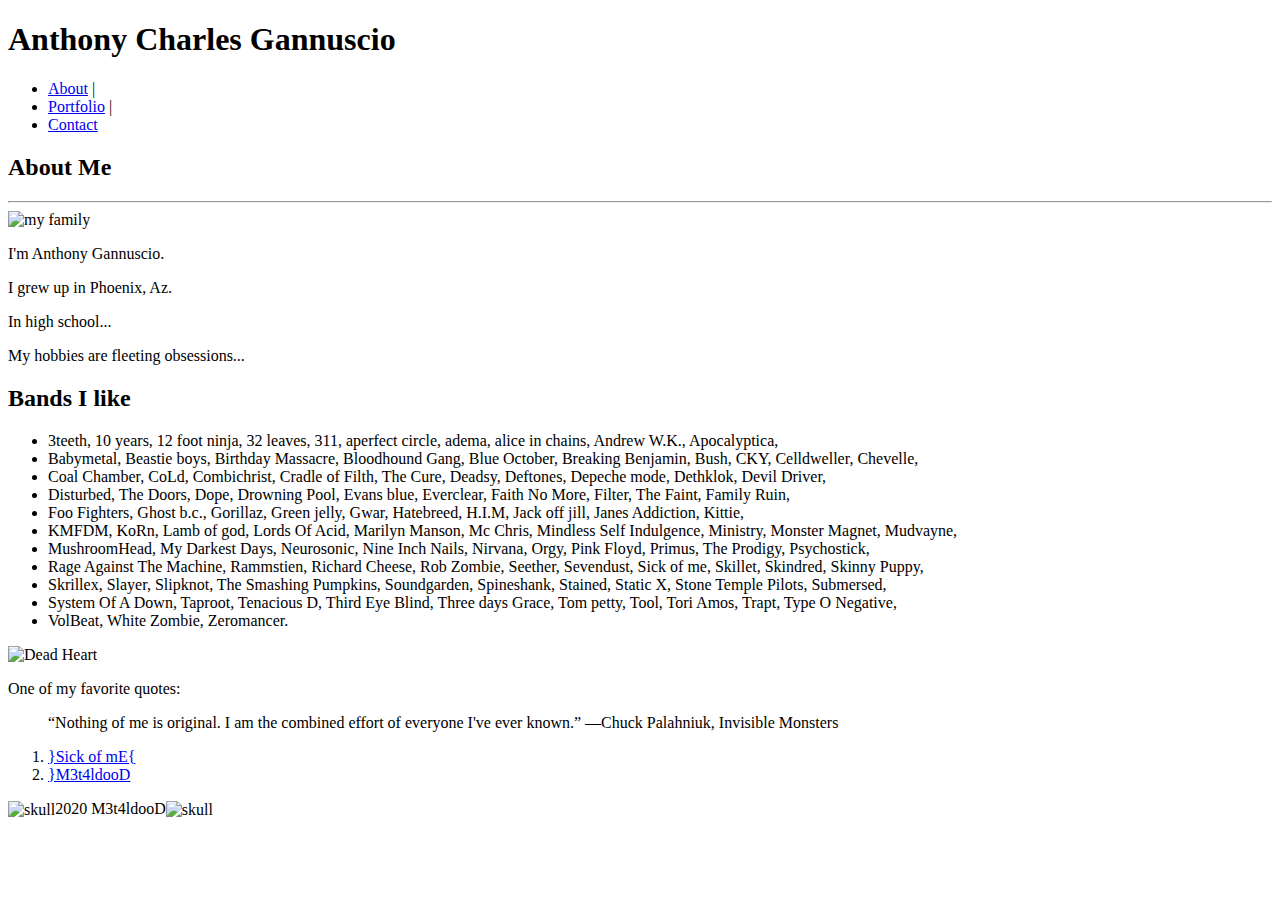
==== index.html @ 57faac33 "Update index.html" ====
<!DOCTYPE html>
<html lang="en-US">
    <head>
        <meta name="viewport" content="width=device-width, initial-scale=1,
            shrink-to-fit=no">
        <title>"Anthony Gannuscio"</title>
        <meta charset="utf-8">
        <link href="style.css" type="text/css" rel="stylesheet">
    </head>
    <body>

        <header>
            <div id="inside-header">
                <div id="h1-container">
                    <h1>Anthony Charles Gannuscio</h1>
                </div>

            </div>
            <nav>
                <ul>
                    <li><a href="#" class="selected">About</a> &#x7c;</li>
                    <li><a href="portfolio.html">Portfolio</a> &#x7c;</li>
                    <li><a href="contact.html">Contact</a></li>
                </ul>
            </nav>
        </header>

        <section>
            <h2>About Me</h2>
            <hr>
            <img src="my family.jpg" alt="my family"
                id="anthony">
            <p>I'm Anthony Gannuscio. </p>
            <p>I grew up in Phoenix, Az.</p>
            <p>In high school...</p>
            <p>My hobbies are fleeting obsessions...</p>
            
            <h2>Bands I like</h2>
            <ul>
                <li>3teeth, 10 years, 12 foot ninja, 32 leaves, 311, aperfect circle, adema, alice in chains, Andrew W.K., Apocalyptica,</li>
                <li>Babymetal, Beastie boys, Birthday Massacre, Bloodhound Gang, Blue October, Breaking Benjamin, Bush, CKY, Celldweller, Chevelle,</li>
                <li>Coal Chamber, CoLd, Combichrist, Cradle of Filth, The Cure, Deadsy, Deftones, Depeche mode, Dethklok, Devil Driver,</li>
                <li>Disturbed, The Doors, Dope, Drowning Pool, Evans blue, Everclear, Faith No More, Filter, The Faint, Family Ruin,</li> 
                <li>Foo Fighters, Ghost b.c., Gorillaz, Green jelly, Gwar, Hatebreed, H.I.M, Jack off jill, Janes Addiction, Kittie,</li>
                <li>KMFDM, KoRn, Lamb of god, Lords Of Acid, Marilyn Manson, Mc Chris, Mindless Self Indulgence, Ministry, Monster Magnet, Mudvayne,</li>
                <li>MushroomHead, My Darkest Days, Neurosonic, Nine Inch Nails, Nirvana, Orgy, Pink Floyd, Primus, The Prodigy, Psychostick,</li> 
                <li>Rage Against The Machine, Rammstien, Richard Cheese, Rob Zombie, Seether, Sevendust, Sick of me, Skillet, Skindred, Skinny Puppy,</li>
                <li>Skrillex, Slayer, Slipknot, The Smashing Pumpkins, Soundgarden, Spineshank, Stained, Static X, Stone Temple Pilots, Submersed,</li> 
                <li>System Of A Down, Taproot, Tenacious D, Third Eye Blind, Three days Grace, Tom petty, Tool, Tori Amos, Trapt, Type O Negative,</li>
                <li>VolBeat, White Zombie, Zeromancer.</li>
            </ul>
            
            <img src="dead.jpg" alt="Dead Heart">
            
            <p>One of my favorite quotes:
            <blockquote>“Nothing of me is original. I am the combined effort of everyone I've ever known.” ―Chuck Palahniuk,
                Invisible Monsters</blockquote>
            </p>
           
            <ol>
                <li><a href="https://www.soundcloud.com/sickofmemusick" target="_blank">}Sick of mE{</a></li>
                <li><a href="https://www.youtube.com/playlist?list=PLI5RhbEFsXvooGp9ZTYphkwhZddamotLs" target="_blank">}M3t4ldooD</a></li>
                </ol>
        </section>

        <div id="footer-space"></div>

    <footer><img src="skull.jpg" alt="skull" width="42" height="42" style="vertical-align:middle">2020
        M3t4ldooD<img src="skull.jpg" alt="skull" width="42" height="42" style="vertical-align:middle">
    </footer>
    </body>
</html>
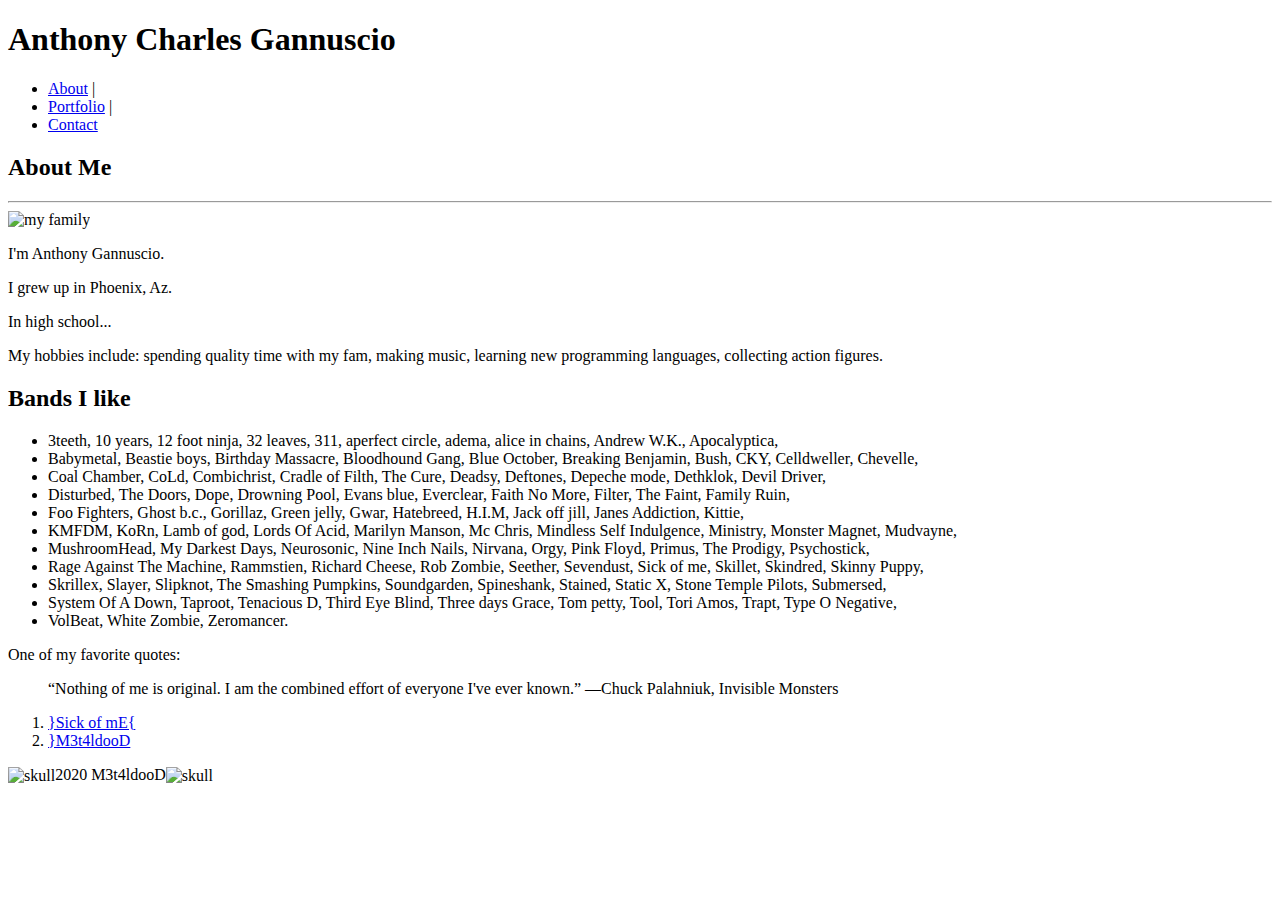
==== commit e3767c19: "Update index.html" ====
--- a/index.html
+++ b/index.html
@@ -3,7 +3,7 @@
     <head>
         <meta name="viewport" content="width=device-width, initial-scale=1,
             shrink-to-fit=no">
-        <title>"Anthony Gannuscio"</title>
+        <title>"Index"</title>
         <meta charset="utf-8">
         <link href="style.css" type="text/css" rel="stylesheet">
     </head>
@@ -33,9 +33,11 @@
             <p>I'm Anthony Gannuscio. </p>
             <p>I grew up in Phoenix, Az.</p>
             <p>In high school...</p>
-            <p>My hobbies are fleeting obsessions...</p>
+            <p>My hobbies include: spending quality time with my fam, making music, learning new programming languages, collecting action figures.</p
             
-            <h2>Bands I like</h2>
+            <img src="music.jpg" alt="music">
+            
+                <h2>Bands I like</h2>
             <ul>
                 <li>3teeth, 10 years, 12 foot ninja, 32 leaves, 311, aperfect circle, adema, alice in chains, Andrew W.K., Apocalyptica,</li>
                 <li>Babymetal, Beastie boys, Birthday Massacre, Bloodhound Gang, Blue October, Breaking Benjamin, Bush, CKY, Celldweller, Chevelle,</li>
@@ -49,9 +51,7 @@
                 <li>System Of A Down, Taproot, Tenacious D, Third Eye Blind, Three days Grace, Tom petty, Tool, Tori Amos, Trapt, Type O Negative,</li>
                 <li>VolBeat, White Zombie, Zeromancer.</li>
             </ul>
-            
-            <img src="dead.jpg" alt="Dead Heart">
-            
+                
             <p>One of my favorite quotes:
             <blockquote>“Nothing of me is original. I am the combined effort of everyone I've ever known.” ―Chuck Palahniuk,
                 Invisible Monsters</blockquote>
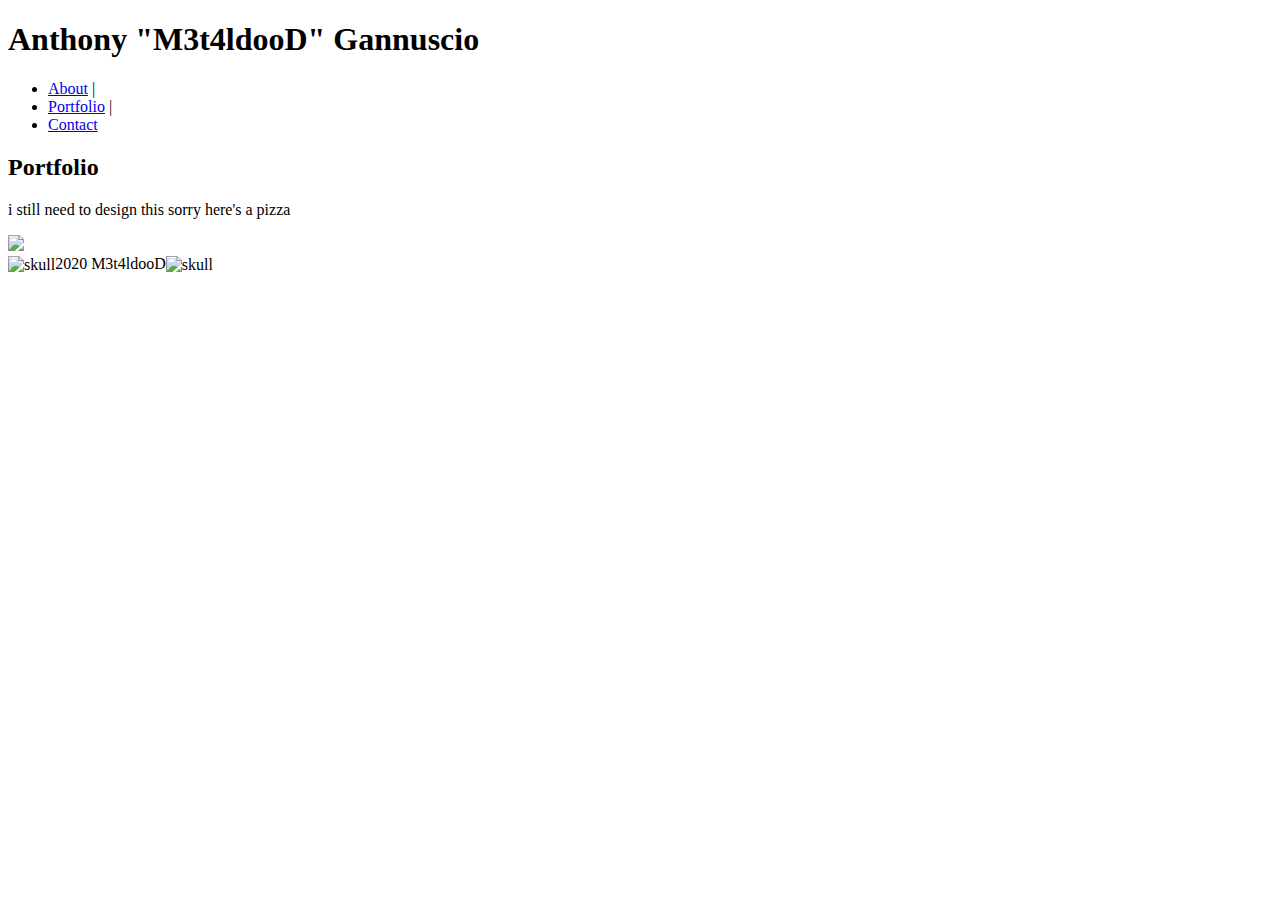
==== commit 72909cd5: "Update index.html" ====
--- a/index.html
+++ b/index.html
@@ -3,7 +3,7 @@
     <head>
         <meta name="viewport" content="width=device-width, initial-scale=1,
             shrink-to-fit=no">
-        <title>"Index"</title>
+        <title>Portfolio</title>
         <meta charset="utf-8">
         <link href="style.css" type="text/css" rel="stylesheet">
     </head>
@@ -12,61 +12,30 @@
         <header>
             <div id="inside-header">
                 <div id="h1-container">
-                    <h1>Anthony Charles Gannuscio</h1>
+                    <h1>Anthony "M3t4ldooD" Gannuscio</h1>
                 </div>
 
             </div>
             <nav>
                 <ul>
-                    <li><a href="#" class="selected">About</a> &#x7c;</li>
-                    <li><a href="portfolio.html">Portfolio</a> &#x7c;</li>
+                    <li><a href="index.html">About</a> &#x7c;</li>
+                    <li><a href="#" class="selected">Portfolio</a> &#x7c;</li>
                     <li><a href="contact.html">Contact</a></li>
                 </ul>
             </nav>
         </header>
 
         <section>
-            <h2>About Me</h2>
-            <hr>
-            <img src="my family.jpg" alt="my family"
-                id="anthony">
-            <p>I'm Anthony Gannuscio. </p>
-            <p>I grew up in Phoenix, Az.</p>
-            <p>In high school...</p>
-            <p>My hobbies include: spending quality time with my fam, making music, learning new programming languages, collecting action figures.</p
-            
-            <img src="music.jpg" alt="music">
-            
-                <h2>Bands I like</h2>
-            <ul>
-                <li>3teeth, 10 years, 12 foot ninja, 32 leaves, 311, aperfect circle, adema, alice in chains, Andrew W.K., Apocalyptica,</li>
-                <li>Babymetal, Beastie boys, Birthday Massacre, Bloodhound Gang, Blue October, Breaking Benjamin, Bush, CKY, Celldweller, Chevelle,</li>
-                <li>Coal Chamber, CoLd, Combichrist, Cradle of Filth, The Cure, Deadsy, Deftones, Depeche mode, Dethklok, Devil Driver,</li>
-                <li>Disturbed, The Doors, Dope, Drowning Pool, Evans blue, Everclear, Faith No More, Filter, The Faint, Family Ruin,</li> 
-                <li>Foo Fighters, Ghost b.c., Gorillaz, Green jelly, Gwar, Hatebreed, H.I.M, Jack off jill, Janes Addiction, Kittie,</li>
-                <li>KMFDM, KoRn, Lamb of god, Lords Of Acid, Marilyn Manson, Mc Chris, Mindless Self Indulgence, Ministry, Monster Magnet, Mudvayne,</li>
-                <li>MushroomHead, My Darkest Days, Neurosonic, Nine Inch Nails, Nirvana, Orgy, Pink Floyd, Primus, The Prodigy, Psychostick,</li> 
-                <li>Rage Against The Machine, Rammstien, Richard Cheese, Rob Zombie, Seether, Sevendust, Sick of me, Skillet, Skindred, Skinny Puppy,</li>
-                <li>Skrillex, Slayer, Slipknot, The Smashing Pumpkins, Soundgarden, Spineshank, Stained, Static X, Stone Temple Pilots, Submersed,</li> 
-                <li>System Of A Down, Taproot, Tenacious D, Third Eye Blind, Three days Grace, Tom petty, Tool, Tori Amos, Trapt, Type O Negative,</li>
-                <li>VolBeat, White Zombie, Zeromancer.</li>
-            </ul>
-                
-            <p>One of my favorite quotes:
-            <blockquote>“Nothing of me is original. I am the combined effort of everyone I've ever known.” ―Chuck Palahniuk,
-                Invisible Monsters</blockquote>
-            </p>
-           
-            <ol>
-                <li><a href="https://www.soundcloud.com/sickofmemusick" target="_blank">}Sick of mE{</a></li>
-                <li><a href="https://www.youtube.com/playlist?list=PLI5RhbEFsXvooGp9ZTYphkwhZddamotLs" target="_blank">}M3t4ldooD</a></li>
-                </ol>
+            <h2>Portfolio</h2>
+            <p>i still need to design this sorry here's a pizza</p>
+            <div id="spin">
+                <img src="pizzagram.png" width="120px">
         </section>
 
         <div id="footer-space"></div>
 
-    <footer><img src="skull.jpg" alt="skull" width="42" height="42" style="vertical-align:middle">2020
-        M3t4ldooD<img src="skull.jpg" alt="skull" width="42" height="42" style="vertical-align:middle">
+    <footer><img src="./assets/IMG/skull.jpg" alt="skull" width="42" height="42" style="vertical-align:middle">2020
+        M3t4ldooD<img src="./assets/IMG/skull.jpg" alt="skull" width="42" height="42" style="vertical-align:middle">
     </footer>
     </body>
 </html>
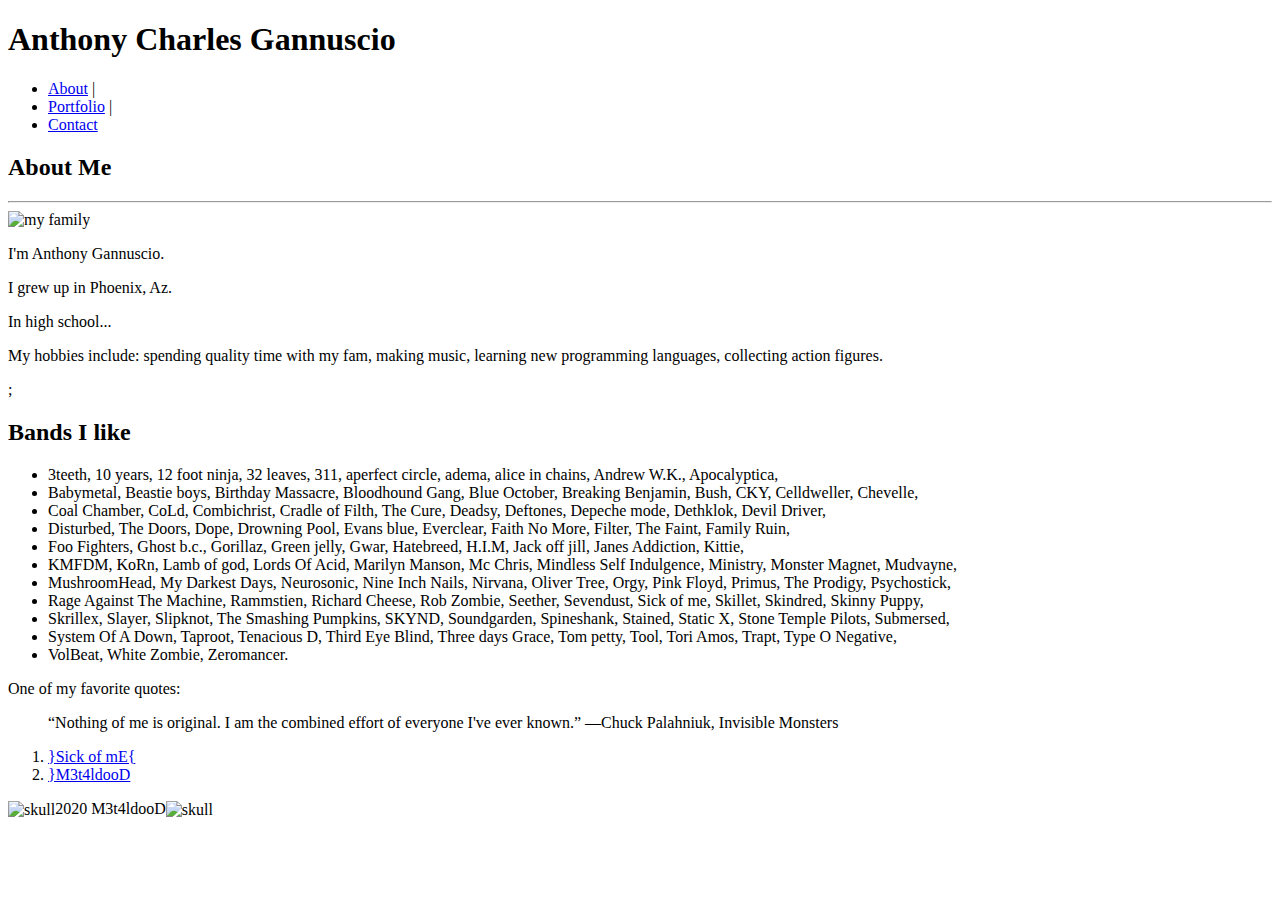
==== commit be530e48: "Update index.html" ====
--- a/index.html
+++ b/index.html
@@ -3,7 +3,7 @@
     <head>
         <meta name="viewport" content="width=device-width, initial-scale=1,
             shrink-to-fit=no">
-        <title>Portfolio</title>
+        <title>"Index"</title>
         <meta charset="utf-8">
         <link href="style.css" type="text/css" rel="stylesheet">
     </head>
@@ -12,30 +12,62 @@
         <header>
             <div id="inside-header">
                 <div id="h1-container">
-                    <h1>Anthony "M3t4ldooD" Gannuscio</h1>
+                    <h1>Anthony Charles Gannuscio</h1>
                 </div>
 
             </div>
             <nav>
                 <ul>
-                    <li><a href="index.html">About</a> &#x7c;</li>
-                    <li><a href="#" class="selected">Portfolio</a> &#x7c;</li>
+                    <li><a href="#" class="selected">About</a> &#x7c;</li>
+                    <li><a href="portfolio.html">Portfolio</a> &#x7c;</li>
                     <li><a href="contact.html">Contact</a></li>
                 </ul>
             </nav>
         </header>
 
         <section>
-            <h2>Portfolio</h2>
-            <p>i still need to design this sorry here's a pizza</p>
-            <div id="spin">
-                <img src="pizzagram.png" width="120px">
+            <h2>About Me</h2>
+            <hr>
+            <img src="my family.jpg" alt="my family"
+                id="anthony">
+            <p>I'm Anthony Gannuscio. </p>
+            <p>I grew up in Phoenix, Az.</p>
+            <p>In high school...</p>
+            <p>My hobbies include: spending quality time with my fam, making music, learning new programming languages, 
+                collecting action figures.</p
+            
+                <img src="music.jpg" alt="music" alt="music" width="200px" height="200px" style="vertical-align:middle">;
+            
+                <h2>Bands I like</h2>
+            <ul>
+                <li>3teeth, 10 years, 12 foot ninja, 32 leaves, 311, aperfect circle, adema, alice in chains, Andrew W.K., Apocalyptica,</li>
+                <li>Babymetal, Beastie boys, Birthday Massacre, Bloodhound Gang, Blue October, Breaking Benjamin, Bush, CKY, Celldweller, Chevelle,</li>
+                <li>Coal Chamber, CoLd, Combichrist, Cradle of Filth, The Cure, Deadsy, Deftones, Depeche mode, Dethklok, Devil Driver,</li>
+                <li>Disturbed, The Doors, Dope, Drowning Pool, Evans blue, Everclear, Faith No More, Filter, The Faint, Family Ruin,</li> 
+                <li>Foo Fighters, Ghost b.c., Gorillaz, Green jelly, Gwar, Hatebreed, H.I.M, Jack off jill, Janes Addiction, Kittie,</li>
+                <li>KMFDM, KoRn, Lamb of god, Lords Of Acid, Marilyn Manson, Mc Chris, Mindless Self Indulgence, Ministry, Monster Magnet, Mudvayne,</li>
+                <li>MushroomHead, My Darkest Days, Neurosonic, Nine Inch Nails, Nirvana, Oliver Tree, Orgy, Pink Floyd, Primus, The Prodigy, Psychostick,</li> 
+                <li>Rage Against The Machine, Rammstien, Richard Cheese, Rob Zombie, Seether, Sevendust, Sick of me, Skillet, Skindred, Skinny Puppy,</li>
+                <li>Skrillex, Slayer, Slipknot, The Smashing Pumpkins, SKYND, Soundgarden, Spineshank, Stained, Static X, Stone Temple Pilots, Submersed,</li> 
+                <li>System Of A Down, Taproot, Tenacious D, Third Eye Blind, Three days Grace, Tom petty, Tool, Tori Amos, Trapt, Type O Negative,</li>
+                <li>VolBeat, White Zombie, Zeromancer.</li>
+            </ul>
+                
+            <p>One of my favorite quotes:
+            <blockquote>“Nothing of me is original. I am the combined effort of everyone I've ever known.” ―Chuck Palahniuk,
+                Invisible Monsters</blockquote>
+            </p>
+           
+            <ol>
+                <li><a href="https://www.soundcloud.com/sickofmemusick" target="_blank">}Sick of mE{</a></li>
+                <li><a href="https://www.youtube.com/playlist?list=PLI5RhbEFsXvooGp9ZTYphkwhZddamotLs" target="_blank">}M3t4ldooD</a></li>
+                </ol>
         </section>
 
         <div id="footer-space"></div>
 
-    <footer><img src="./assets/IMG/skull.jpg" alt="skull" width="42" height="42" style="vertical-align:middle">2020
-        M3t4ldooD<img src="./assets/IMG/skull.jpg" alt="skull" width="42" height="42" style="vertical-align:middle">
+    <footer><img src="skull.jpg" alt="skull" width="42" height="42" style="vertical-align:middle">2020
+        M3t4ldooD<img src="skull.jpg" alt="skull" width="42" height="42" style="vertical-align:middle">
     </footer>
     </body>
 </html>
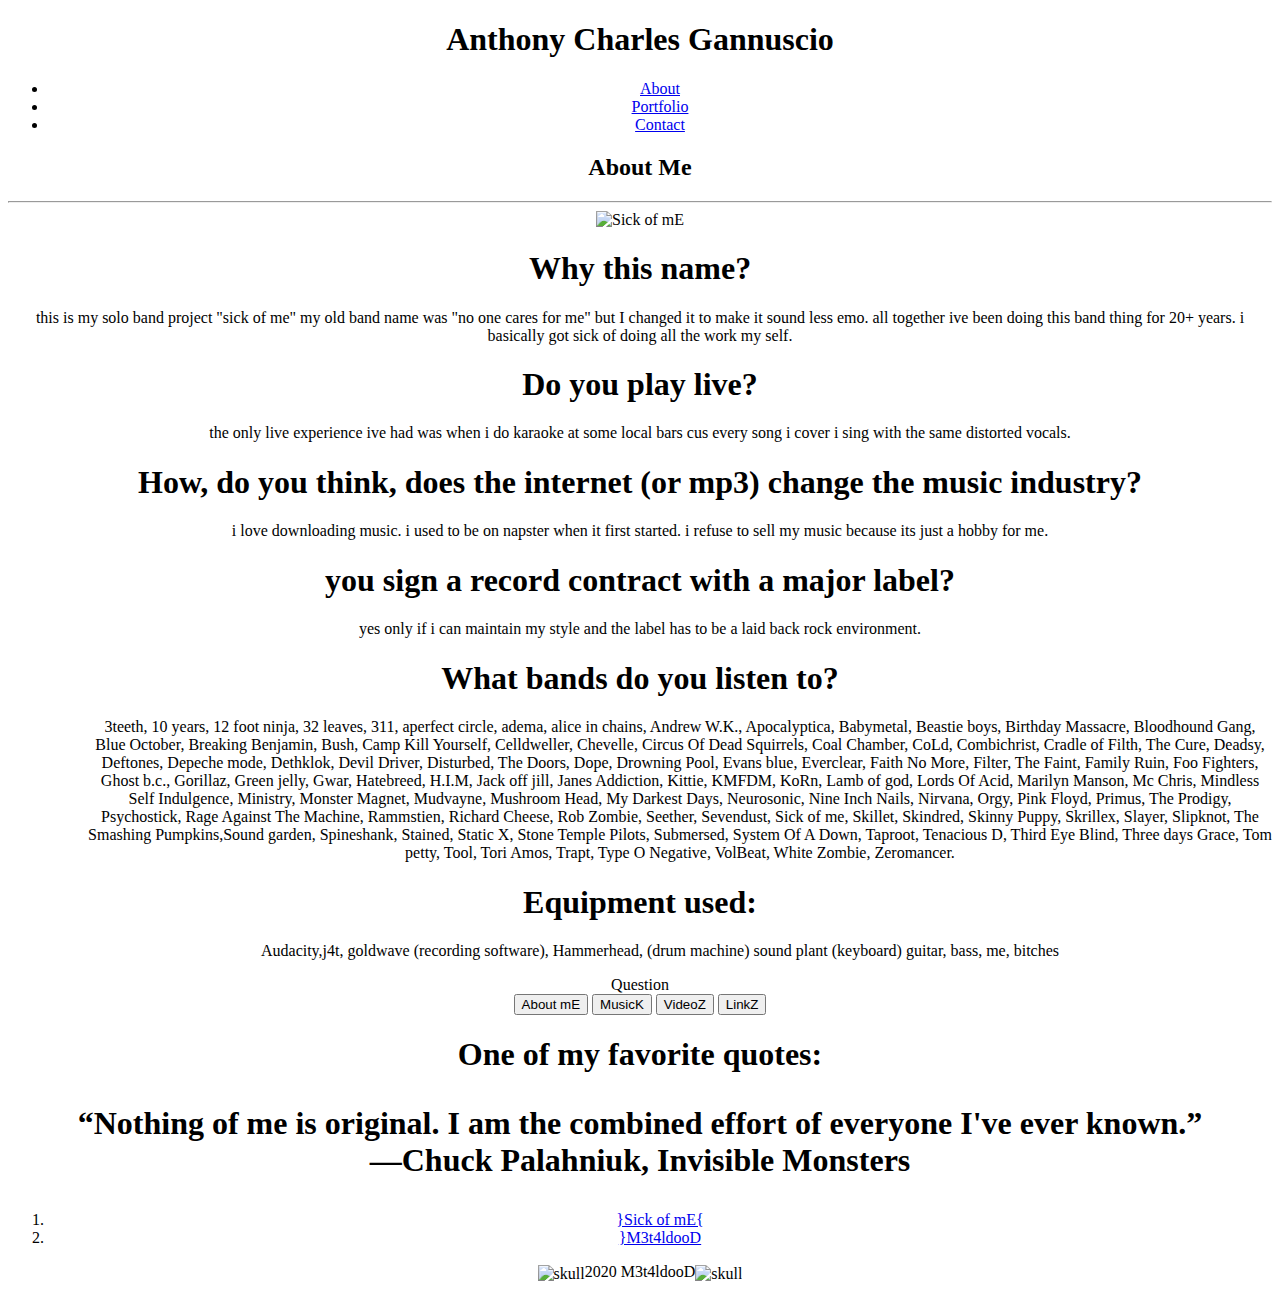
==== commit d2007e21: "update index.html" ====
--- a/index.html
+++ b/index.html
@@ -1,63 +1,92 @@
 <!DOCTYPE html>
-<html lang="en-US">
-    <head>
+<html lang="en">
+
+<head>
+    <meta charset="UTF-8">
+    <meta name="viewport" content="width=device-width, initial-scale=1.0">
+    <link href="stylesheet" rel="style.css" />
+    <script defer src="script.js"></script>
+    <title>About me</title>
+    <!--made with <3 by }M3t4ldooD{-->
         <meta name="viewport" content="width=device-width, initial-scale=1,
-            shrink-to-fit=no">
+            shrink-to-fit=yes">
         <title>"Index"</title>
         <meta charset="utf-8">
         <link href="style.css" type="text/css" rel="stylesheet">
     </head>
     <body>
-
-        <header>
-            <div id="inside-header">
-                <div id="h1-container">
-                    <h1>Anthony Charles Gannuscio</h1>
-                </div>
-
-            </div>
+     <header>
+         <h1>Anthony Charles Gannuscio</h1>
+           </div>
             <nav>
-                <ul>
-                    <li><a href="#" class="selected">About</a> &#x7c;</li>
-                    <li><a href="portfolio.html">Portfolio</a> &#x7c;</li>
-                    <li><a href="contact.html">Contact</a></li>
+              <ul>
+                <li><a href="#" class="selected">About</a></li>
+                 <li><a href="portfolio.html">Portfolio</a></li>
+                  <li><a href="contact.html">Contact</a></li>
                 </ul>
             </nav>
         </header>
-
-        <section>
             <h2>About Me</h2>
             <hr>
-            <img src="my family.jpg" alt="my family"
-                id="anthony">
-            <p>I'm Anthony Gannuscio. </p>
-            <p>I grew up in Phoenix, Az.</p>
-            <p>In high school...</p>
-            <p>My hobbies include: spending quality time with my fam, making music, learning new programming languages, 
-                collecting action figures.</p
             
-                <img src="music.jpg" alt="music" alt="music" width="200px" height="200px" style="vertical-align:middle">;
-            
-                <h2>Bands I like</h2>
-            <ul>
-                <li>3teeth, 10 years, 12 foot ninja, 32 leaves, 311, aperfect circle, adema, alice in chains, Andrew W.K., Apocalyptica,</li>
-                <li>Babymetal, Beastie boys, Birthday Massacre, Bloodhound Gang, Blue October, Breaking Benjamin, Bush, CKY, Celldweller, Chevelle,</li>
-                <li>Coal Chamber, CoLd, Combichrist, Cradle of Filth, The Cure, Deadsy, Deftones, Depeche mode, Dethklok, Devil Driver,</li>
-                <li>Disturbed, The Doors, Dope, Drowning Pool, Evans blue, Everclear, Faith No More, Filter, The Faint, Family Ruin,</li> 
-                <li>Foo Fighters, Ghost b.c., Gorillaz, Green jelly, Gwar, Hatebreed, H.I.M, Jack off jill, Janes Addiction, Kittie,</li>
-                <li>KMFDM, KoRn, Lamb of god, Lords Of Acid, Marilyn Manson, Mc Chris, Mindless Self Indulgence, Ministry, Monster Magnet, Mudvayne,</li>
-                <li>MushroomHead, My Darkest Days, Neurosonic, Nine Inch Nails, Nirvana, Oliver Tree, Orgy, Pink Floyd, Primus, The Prodigy, Psychostick,</li> 
-                <li>Rage Against The Machine, Rammstien, Richard Cheese, Rob Zombie, Seether, Sevendust, Sick of me, Skillet, Skindred, Skinny Puppy,</li>
-                <li>Skrillex, Slayer, Slipknot, The Smashing Pumpkins, SKYND, Soundgarden, Spineshank, Stained, Static X, Stone Temple Pilots, Submersed,</li> 
-                <li>System Of A Down, Taproot, Tenacious D, Third Eye Blind, Three days Grace, Tom petty, Tool, Tori Amos, Trapt, Type O Negative,</li>
-                <li>VolBeat, White Zombie, Zeromancer.</li>
-            </ul>
-                
-            <p>One of my favorite quotes:
+</head>
+
+<body style="text-align:center;">
+    <img src="som.png" alt="Sick of mE" ;>
+
+    <h1>Why this name?</h1>
+    <p>this is my solo band project "sick of me" my old band name was "no one cares for me" but I changed it
+        to make it sound less emo. all together ive been doing this band thing for 20+ years.
+        i basically got sick of doing all the work my self.</p>
+
+    <h1>Do you play live?</h1>
+    the only live experience ive had was when i do karaoke at some local bars cus every song i cover i sing with the
+    same distorted vocals.
+
+    <h1>How, do you think, does the internet (or mp3) change the music industry?</h1>
+    <p>i love downloading music. i used to be on napster when it first started. i refuse to sell my music because
+        its just a hobby for me.</p>
+    <h1>you sign a record contract with a major label?</h1>
+    <p>yes only if i can maintain my style and the label has to be a laid back rock environment.</p>
+
+    <h1>What bands do you listen to?</h1>
+    <ul><ol>
+        3teeth, 10 years, 12 foot ninja, 32 leaves, 311, aperfect circle, adema, alice in chains, Andrew W.K., Apocalyptica, Babymetal, Beastie boys, Birthday Massacre, Bloodhound Gang, Blue October, Breaking Benjamin,
+        Bush, Camp Kill Yourself, Celldweller, Chevelle, Circus Of Dead Squirrels, Coal Chamber, CoLd, Combichrist,
+        Cradle of Filth, The Cure, Deadsy, Deftones, Depeche mode, Dethklok, Devil Driver, Disturbed, The Doors,
+        Dope, Drowning Pool, Evans blue, Everclear, Faith No More, Filter, The Faint, Family Ruin, Foo Fighters,
+        Ghost b.c., Gorillaz, Green jelly, Gwar, Hatebreed, H.I.M, Jack off jill, Janes Addiction, Kittie, KMFDM,
+        KoRn, Lamb of god, Lords Of Acid, Marilyn Manson, Mc Chris, Mindless Self Indulgence, Ministry, Monster
+        Magnet, Mudvayne, Mushroom Head, My Darkest Days, Neurosonic, Nine Inch Nails, Nirvana, Orgy, Pink Floyd,
+        Primus, The Prodigy, Psychostick, Rage Against The Machine, Rammstien, Richard Cheese, Rob Zombie, Seether,
+        Sevendust, Sick of me, Skillet, Skindred, Skinny Puppy, Skrillex, Slayer, Slipknot, The Smashing
+        Pumpkins,Sound garden, Spineshank, Stained, Static X, Stone Temple Pilots, Submersed, System Of A Down,
+        Taproot, Tenacious D, Third Eye Blind, Three days Grace, Tom petty, Tool, Tori Amos, Trapt, Type O Negative,
+        VolBeat, White Zombie, Zeromancer.</ol>
+    </ul>
+
+    <h1>Equipment used:</h1>
+    <ol>Audacity,j4t, goldwave (recording software),
+    Hammerhead, (drum machine)
+    sound plant (keyboard)
+    guitar,
+    bass,
+    me,
+    bitches</ol>
+</div>
+<div class="container">
+    <div id="question-container" class="hide"></div>
+    <di id="question">Question</div>
+    <div id="answer-buttons" class="btn-grid">
+        <button clvass="btn">About mE</button>
+        <button class="btn">MusicK</button>
+        <button class="btn">VideoZ</button>
+        <button class="btn">LinkZ</button>
+    </div>
+    <h1>One of my favorite quotes:
             <blockquote>“Nothing of me is original. I am the combined effort of everyone I've ever known.” ―Chuck Palahniuk,
                 Invisible Monsters</blockquote>
-            </p>
-           
+            </h1>
             <ol>
                 <li><a href="https://www.soundcloud.com/sickofmemusick" target="_blank">}Sick of mE{</a></li>
                 <li><a href="https://www.youtube.com/playlist?list=PLI5RhbEFsXvooGp9ZTYphkwhZddamotLs" target="_blank">}M3t4ldooD</a></li>
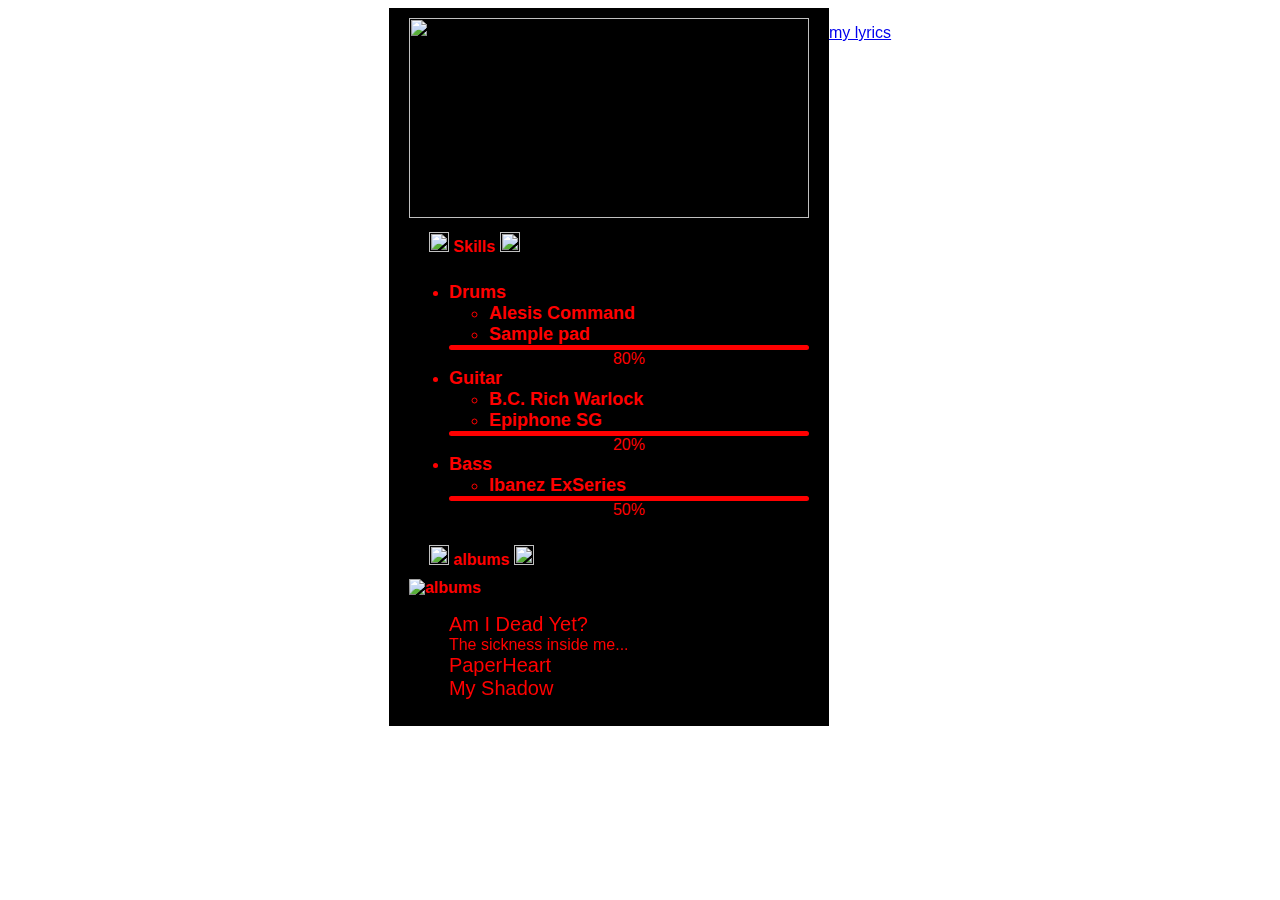
==== commit c828ce11: "Update index.html" ====
--- a/index.html
+++ b/index.html
@@ -1,102 +1,40 @@
 <!DOCTYPE html>
-<html lang="en">
+<html>
+<head>
+    <title>🤘🥴 Dynamic Portfolio</title>
+    <link rel="stylesheet" href="styles.css">
+    <script src="https://kit.fontawesome.com/b99e675b6e.js"></script>
+</head>
+<body>
+    <div class="container">
+        <div class="intro">
+        </div>
+        <div class="skills" id="skills"><div class="subheading">
+            <img src="https://i.postimg.cc/NMHhpK5G/som.png" alt="" height="200px" width="400px">
+            <div class="date">
+            <div class="explist" id="albums"><img src="https://i.postimg.cc/j2yBzskG/zoom-close.gif" alt="" height="20px" width="20px">
+            Skills
+            <img src="https://i.postimg.cc/j2yBzskG/zoom-close.gif" alt="" height="20px" width="20px">
+        </div></div><ul id="skillsList">
+                <!-- Skills will be dynamically added here -->
+            </ul>
+        </div>
+        
+            
+            <div class="date">
+            <div class="explist" id="albums"><img src="https://i.postimg.cc/j2yBzskG/zoom-close.gif" alt="" height="20px" width="20px">
+            albums
+            <img src="https://i.postimg.cc/j2yBzskG/zoom-close.gif" alt="" height="20px" width="20px">
+        </div><img src="https://i.postimg.cc/FR4Vhmg3/SickofmE.jpg" alt="albums"></div><ul id="songsList">
+                <!-- Songs will be dynamically added here -->
+            </ul>
+        </div>
+        <div class="subheading"></div>
+        <div class="social">
+            <p><a href="https://allpoetry.com/Sick_of_mE">my lyrics</p>
+        </div>
+    </div>
 
-<head>
-    <meta charset="UTF-8">
-    <meta name="viewport" content="width=device-width, initial-scale=1.0">
-    <link href="stylesheet" rel="style.css" />
-    <script defer src="script.js"></script>
-    <title>About me</title>
-    <!--made with <3 by }M3t4ldooD{-->
-        <meta name="viewport" content="width=device-width, initial-scale=1,
-            shrink-to-fit=yes">
-        <title>"Index"</title>
-        <meta charset="utf-8">
-        <link href="style.css" type="text/css" rel="stylesheet">
-    </head>
-    <body>
-     <header>
-         <h1>Anthony Charles Gannuscio</h1>
-           </div>
-            <nav>
-              <ul>
-                <li><a href="#" class="selected">About</a></li>
-                 <li><a href="portfolio.html">Portfolio</a></li>
-                  <li><a href="contact.html">Contact</a></li>
-                </ul>
-            </nav>
-        </header>
-            <h2>About Me</h2>
-            <hr>
-            
-</head>
-
-<body style="text-align:center;">
-    <img src="som.png" alt="Sick of mE" ;>
-
-    <h1>Why this name?</h1>
-    <p>this is my solo band project "sick of me" my old band name was "no one cares for me" but I changed it
-        to make it sound less emo. all together ive been doing this band thing for 20+ years.
-        i basically got sick of doing all the work my self.</p>
-
-    <h1>Do you play live?</h1>
-    the only live experience ive had was when i do karaoke at some local bars cus every song i cover i sing with the
-    same distorted vocals.
-
-    <h1>How, do you think, does the internet (or mp3) change the music industry?</h1>
-    <p>i love downloading music. i used to be on napster when it first started. i refuse to sell my music because
-        its just a hobby for me.</p>
-    <h1>you sign a record contract with a major label?</h1>
-    <p>yes only if i can maintain my style and the label has to be a laid back rock environment.</p>
-
-    <h1>What bands do you listen to?</h1>
-    <ul><ol>
-        3teeth, 10 years, 12 foot ninja, 32 leaves, 311, aperfect circle, adema, alice in chains, Andrew W.K., Apocalyptica, Babymetal, Beastie boys, Birthday Massacre, Bloodhound Gang, Blue October, Breaking Benjamin,
-        Bush, Camp Kill Yourself, Celldweller, Chevelle, Circus Of Dead Squirrels, Coal Chamber, CoLd, Combichrist,
-        Cradle of Filth, The Cure, Deadsy, Deftones, Depeche mode, Dethklok, Devil Driver, Disturbed, The Doors,
-        Dope, Drowning Pool, Evans blue, Everclear, Faith No More, Filter, The Faint, Family Ruin, Foo Fighters,
-        Ghost b.c., Gorillaz, Green jelly, Gwar, Hatebreed, H.I.M, Jack off jill, Janes Addiction, Kittie, KMFDM,
-        KoRn, Lamb of god, Lords Of Acid, Marilyn Manson, Mc Chris, Mindless Self Indulgence, Ministry, Monster
-        Magnet, Mudvayne, Mushroom Head, My Darkest Days, Neurosonic, Nine Inch Nails, Nirvana, Orgy, Pink Floyd,
-        Primus, The Prodigy, Psychostick, Rage Against The Machine, Rammstien, Richard Cheese, Rob Zombie, Seether,
-        Sevendust, Sick of me, Skillet, Skindred, Skinny Puppy, Skrillex, Slayer, Slipknot, The Smashing
-        Pumpkins,Sound garden, Spineshank, Stained, Static X, Stone Temple Pilots, Submersed, System Of A Down,
-        Taproot, Tenacious D, Third Eye Blind, Three days Grace, Tom petty, Tool, Tori Amos, Trapt, Type O Negative,
-        VolBeat, White Zombie, Zeromancer.</ol>
-    </ul>
-
-    <h1>Equipment used:</h1>
-    <ol>Audacity,j4t, goldwave (recording software),
-    Hammerhead, (drum machine)
-    sound plant (keyboard)
-    guitar,
-    bass,
-    me,
-    bitches</ol>
-</div>
-<div class="container">
-    <div id="question-container" class="hide"></div>
-    <di id="question">Question</div>
-    <div id="answer-buttons" class="btn-grid">
-        <button clvass="btn">About mE</button>
-        <button class="btn">MusicK</button>
-        <button class="btn">VideoZ</button>
-        <button class="btn">LinkZ</button>
-    </div>
-    <h1>One of my favorite quotes:
-            <blockquote>“Nothing of me is original. I am the combined effort of everyone I've ever known.” ―Chuck Palahniuk,
-                Invisible Monsters</blockquote>
-            </h1>
-            <ol>
-                <li><a href="https://www.soundcloud.com/sickofmemusick" target="_blank">}Sick of mE{</a></li>
-                <li><a href="https://www.youtube.com/playlist?list=PLI5RhbEFsXvooGp9ZTYphkwhZddamotLs" target="_blank">}M3t4ldooD</a></li>
-                </ol>
-        </section>
-
-        <div id="footer-space"></div>
-
-    <footer><img src="skull.jpg" alt="skull" width="42" height="42" style="vertical-align:middle">2020
-        M3t4ldooD<img src="skull.jpg" alt="skull" width="42" height="42" style="vertical-align:middle">
-    </footer>
-    </body>
+    <script src="script.js"></script>
+</body>
 </html>
--- a/styles.css
+++ b/styles.css
@@ -0,0 +1,99 @@
+body {
+  align-items: center;
+  font-family: Arial, sans-serif;
+}
+
+.container {
+  display: flex;
+  justify-content: center;
+}
+
+.intro {
+  position: fixed;
+  top: 0;
+  left: 0;
+  width: 100%;
+  height: 100%;
+  background-image: url("https://i.postimg.cc/7hTN5xXX/n2.png");
+  background-size: cover;
+  background-position: center;
+  background-repeat: no-repeat;
+  z-index: -1;
+}
+
+.content {
+  align-items: center;
+  height: 100%;
+  color: #ffffff;
+}
+
+.form-container {
+  background-color: rgba(0, 0, 0, 0.8);
+  color: #ffffff;
+  padding: 20px;
+}
+
+.icon {
+  margin-right: 10px;
+}
+
+.icon .fa {
+  font-size: 20px;
+}
+
+.skills,
+.explist {
+  background-color: black;
+  color: red;
+  padding: 10px 20px;
+}
+
+.skill_name {
+  background-color: black;
+  color: red;
+  font-size: 18px;
+  font-weight: bold;
+}
+
+.skill_prog {
+  display: flex;
+  align-items: center;
+  justify-content: center;
+  background-color: red;
+  border-radius: 20px;
+  height: 5px;
+  width: 100%;
+}
+
+.skill_per {
+  display: flex;
+  align-items: center;
+  justify-content: center;
+  background-color: black;
+  color: red;
+  text-align: right;
+}
+
+.date {
+  background-color: black;
+  color: red;
+  font-size: 16px;
+  font-weight: bold;
+}
+
+.songtitle {
+  font-size: 20px;
+}
+
+.social {
+  display: flex;
+  justify-content: center;
+}
+
+.social .icon {
+  margin: 0 10px;
+}
+
+.social .fa {
+  font-size: 22px;
+}
